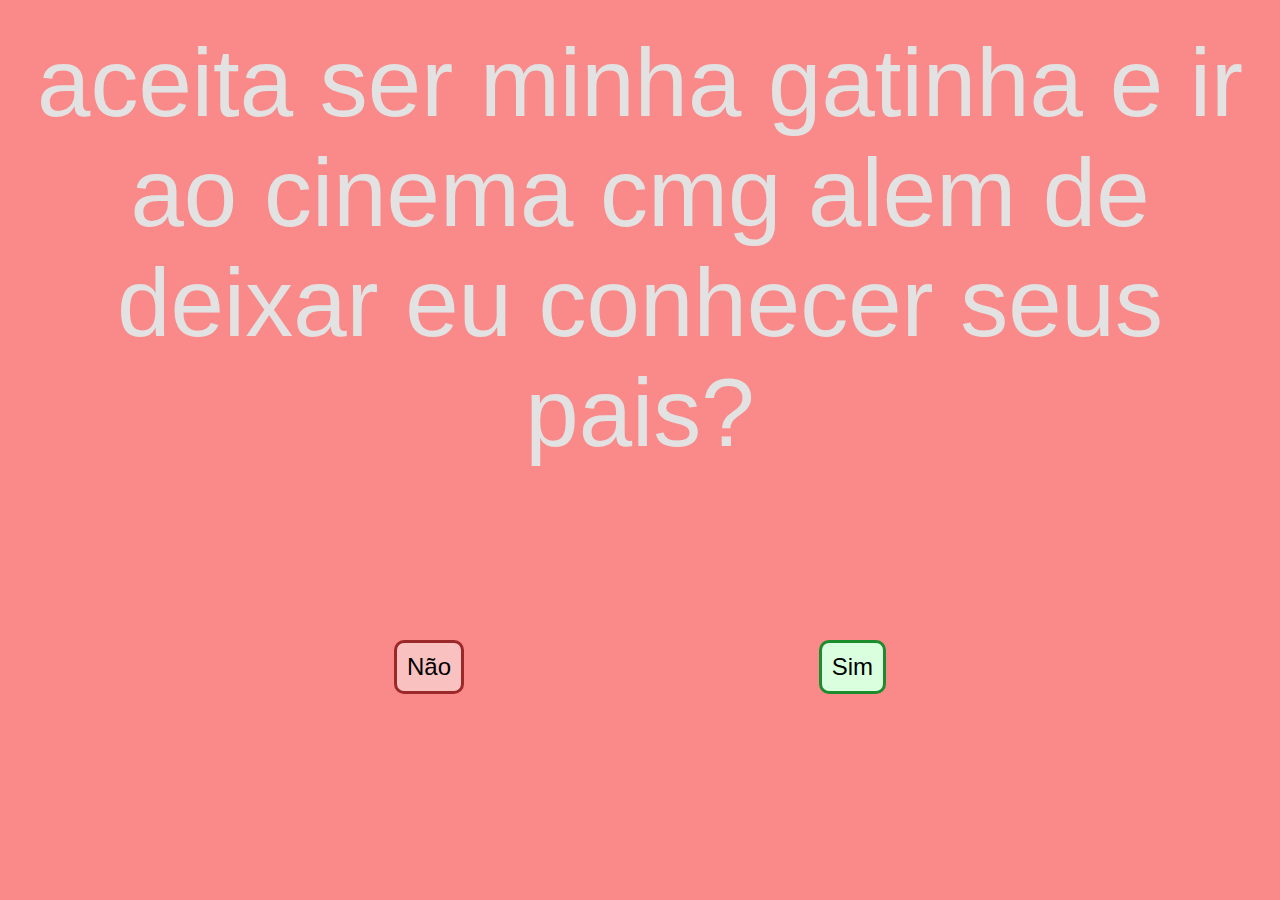
==== index.html @ 439190ba "Initial commit" ====
<!DOCTYPE html>
<html lang="pt-br">
<head>
    <meta charset="UTF-8">
    <meta http-equiv="X-UA-Compatible" content="IE=edge">
    <meta name="viewport" content="width=device-width, initial-scale=1.0">
    <link rel="Stylesheet" href="style.css">
    <script src="https://cdnjs.cloudflare.com/ajax/libs/jquery/3.3.1/jquery.min.js"></script>
    <title>Convite para a Isabelle Maciel Franco(minha gatinha(gatinha de matheus castro e de mais ngm))</title>
</head>
<body>
    <div class="content" id="content">
        <p class="titulo">aceita ser minha gatinha e ir ao cinema cmg alem de deixar eu conhecer seus pais?</p>
        <form  action="aceito.html" >
            <button class="sim">Sim</button>
        </form>
    <div>
        <button class="nao" onclick="nao()">Não</button>
    </div> 
        
    </div>

    <!-- <div class="heart">&#x2665;</div> -->
    <script src="buttonHover.js"></script>
    
</body>
</html>
---- style.css ----
@import url('https://fonts.googleapis.com/css2?family=Passions+Conflict&display=swap');

.nao {
  position: absolute;
  top: 70%;
  left: 30%;
  text-align: center;
  color: black;
  border: 3px solid #9c2929;
  background: #fac1c1;
  border-radius: 10px;
  margin: 10px;
  padding: 10px;
  font-size: 1.5rem;
}

.nao:click {
  position: absolute;
  top: 70%;
  right: 30%;
  text-align: center;
  color: black;
  border: 3px solid #1b8d2c;
  background: #d9ffdf;
  border-radius: 10px;
  margin: 10px;
  padding: 10px;
  font-size: 1.5rem;
}

.sim {
  position: absolute;
  top: 70%;
  right: 30%;
  text-align: center;
  color: black;
  border: 3px solid #1b8d2c;
  background: #d9ffdf;
  border-radius: 10px;
  margin: 10px;
  padding: 10px;
  font-size: 1.5rem;
}

body {
  background: #fa8989;
  text-align: center;
}

.titulo {
  font-family: Arial, Helvetica, sans-serif;
  color: #e2e2e2;
  font-size: 6rem;
  margin: 0;
  padding: 20px;
}

.heart {
  font-size: 100px;
  color: #e00;
  animation: beat .25s infinite alternate;
  transform-origin: center;
}

img {
    width: 50%;
}

@keyframes beat{
  to { transform: scale(1.4); }
}
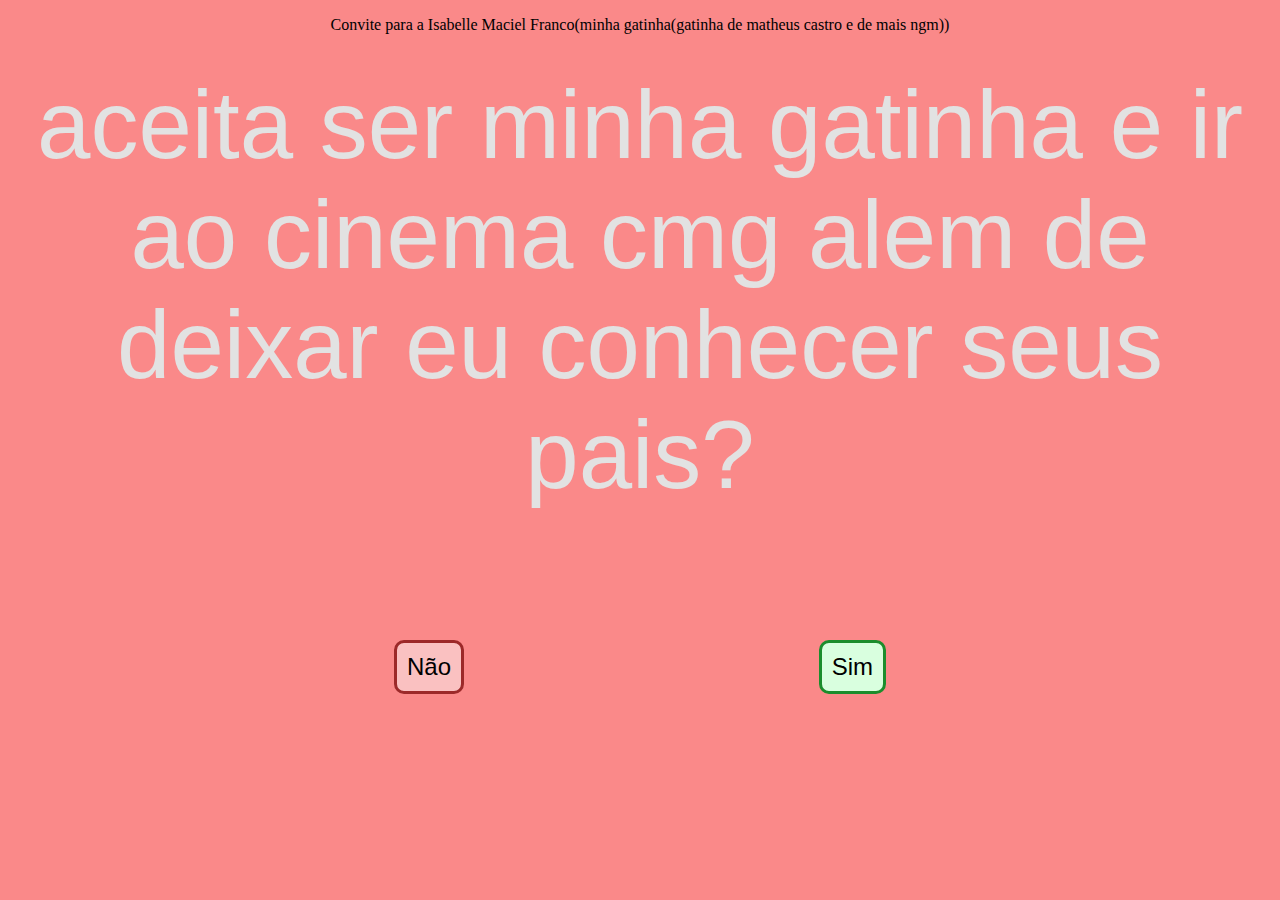
==== commit ba9c84b2: "alteraçao 0.1" ====
--- a/index.html
+++ b/index.html
@@ -10,6 +10,7 @@
 </head>
 <body>
     <div class="content" id="content">
+        <p>Convite para a Isabelle Maciel Franco(minha gatinha(gatinha de matheus castro e de mais ngm))</p>
         <p class="titulo">aceita ser minha gatinha e ir ao cinema cmg alem de deixar eu conhecer seus pais?</p>
         <form  action="aceito.html" >
             <button class="sim">Sim</button>
